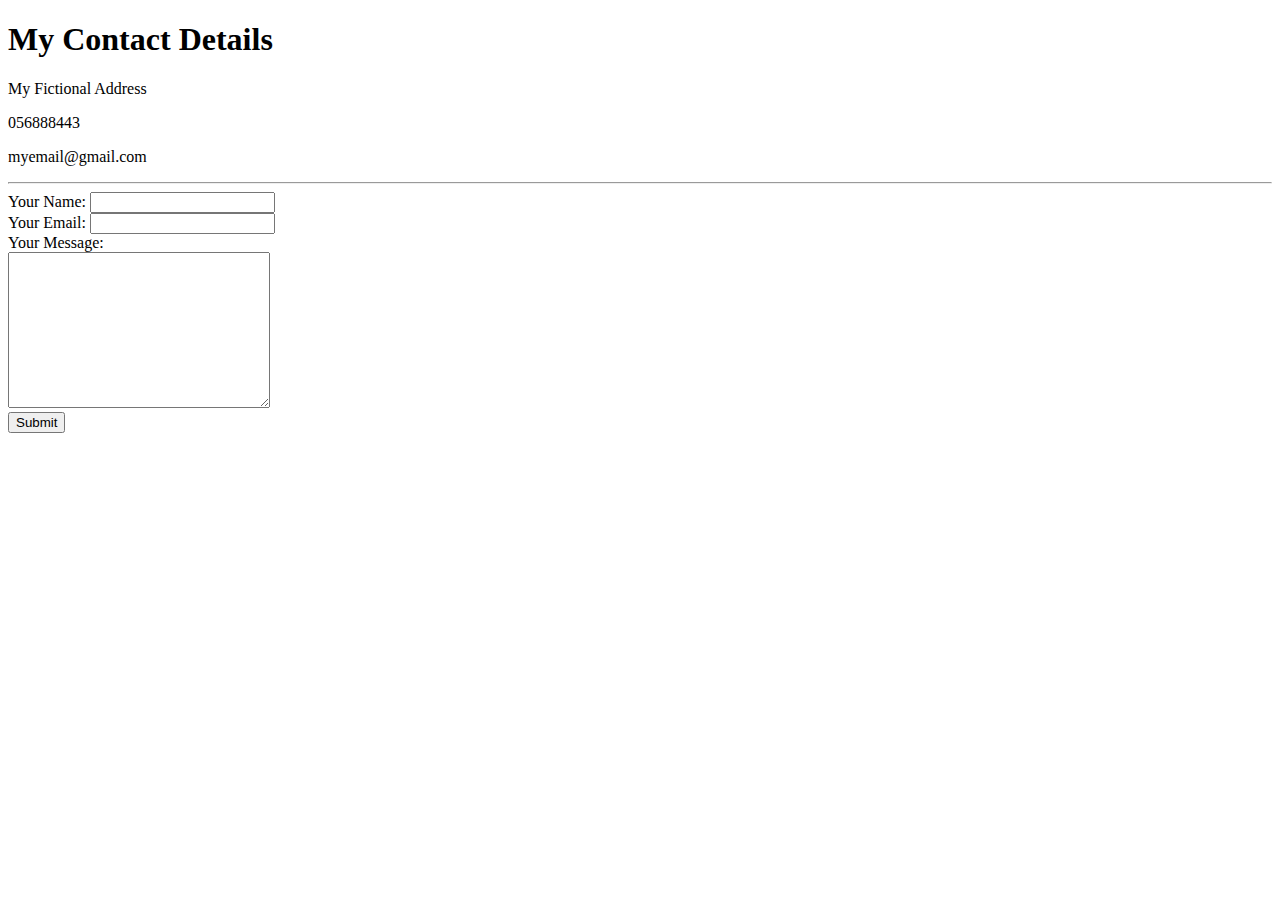
==== contact.html @ 56cfc625 "Added initial CV website files" ====
<!DOCTYPE html>
<html lang="en" dir="ltr">

<head>
  <meta charset="utf-8">
  <title>Contact Me</title>
</head>

<body>
  <h1>My Contact Details</h1>
  <p>My Fictional Address</p>
  <p>056888443</p>
  <p>myemail@gmail.com</p>
  <hr>
  <form action="mailto:ujvendike@gmail.com" method="post" enctype="text/plain">
    <label>Your Name:</label>
    <input type="text" name="yourName" value=""><br>
    <label>Your Email:</label>
    <input type="email" name="yourEmail" value=""><br>
    <label>Your Message:</label><br>
    <textarea name="yourMessage" rows="10" cols="30"></textarea><br>
    <input type="submit" name="" value="Submit">
  </form>
</body>

</html>
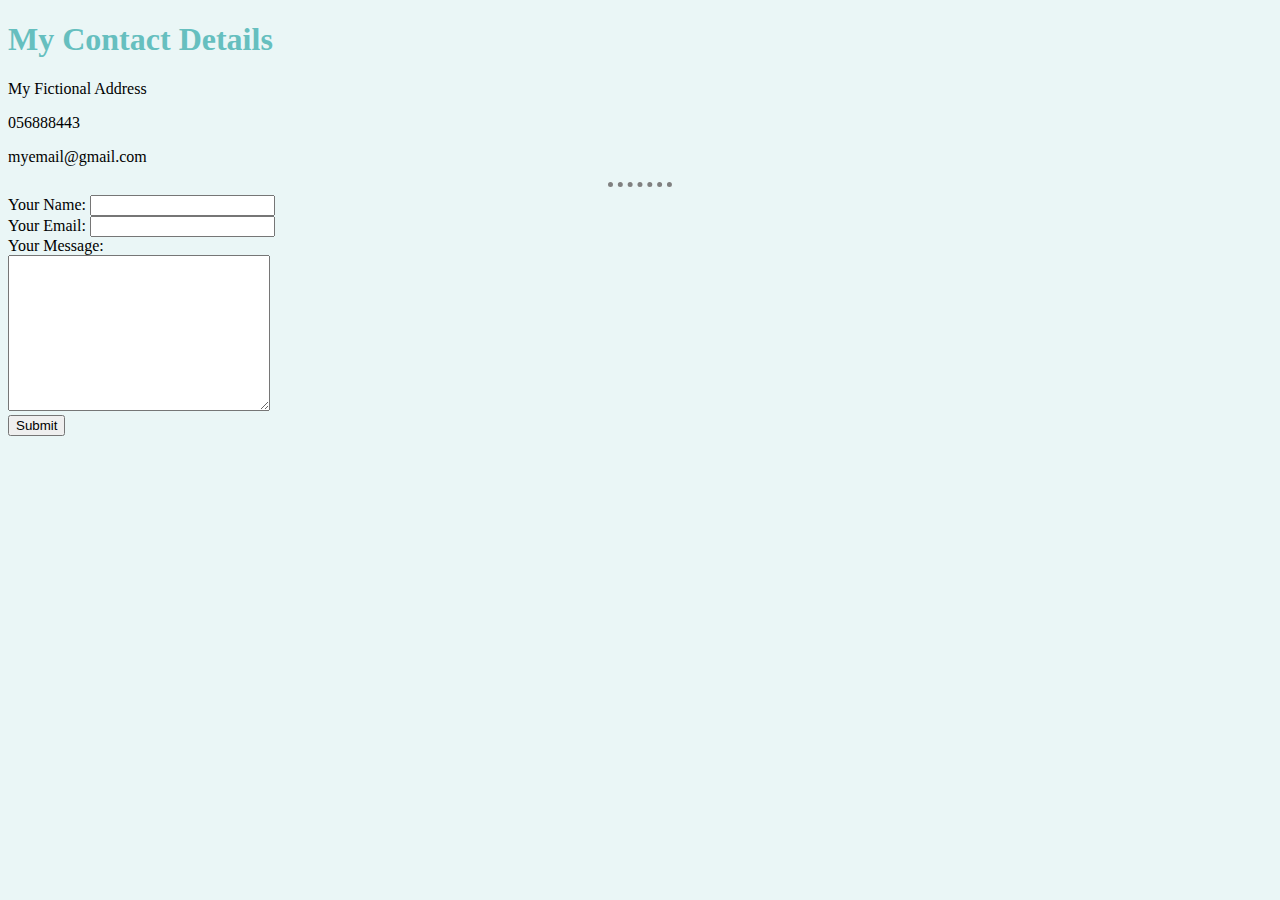
==== commit dc7f493f: "Az első rész, CSS alapokig bezárólag" ====
--- a/contact.html
+++ b/contact.html
@@ -4,6 +4,7 @@
 <head>
   <meta charset="utf-8">
   <title>Contact Me</title>
+  <link rel="stylesheet" href="css/styles.css">
 </head>
 
 <body>
--- a/css/styles.css
+++ b/css/styles.css
@@ -0,0 +1,14 @@
+body {
+  background-color: #EAF6F6;
+}
+
+h1, h3 {
+  color: #66BFBF;
+}
+
+hr {
+  color: grey;
+  border-style: dotted none none;
+  border-width: 5px;
+  width: 5%;
+}
